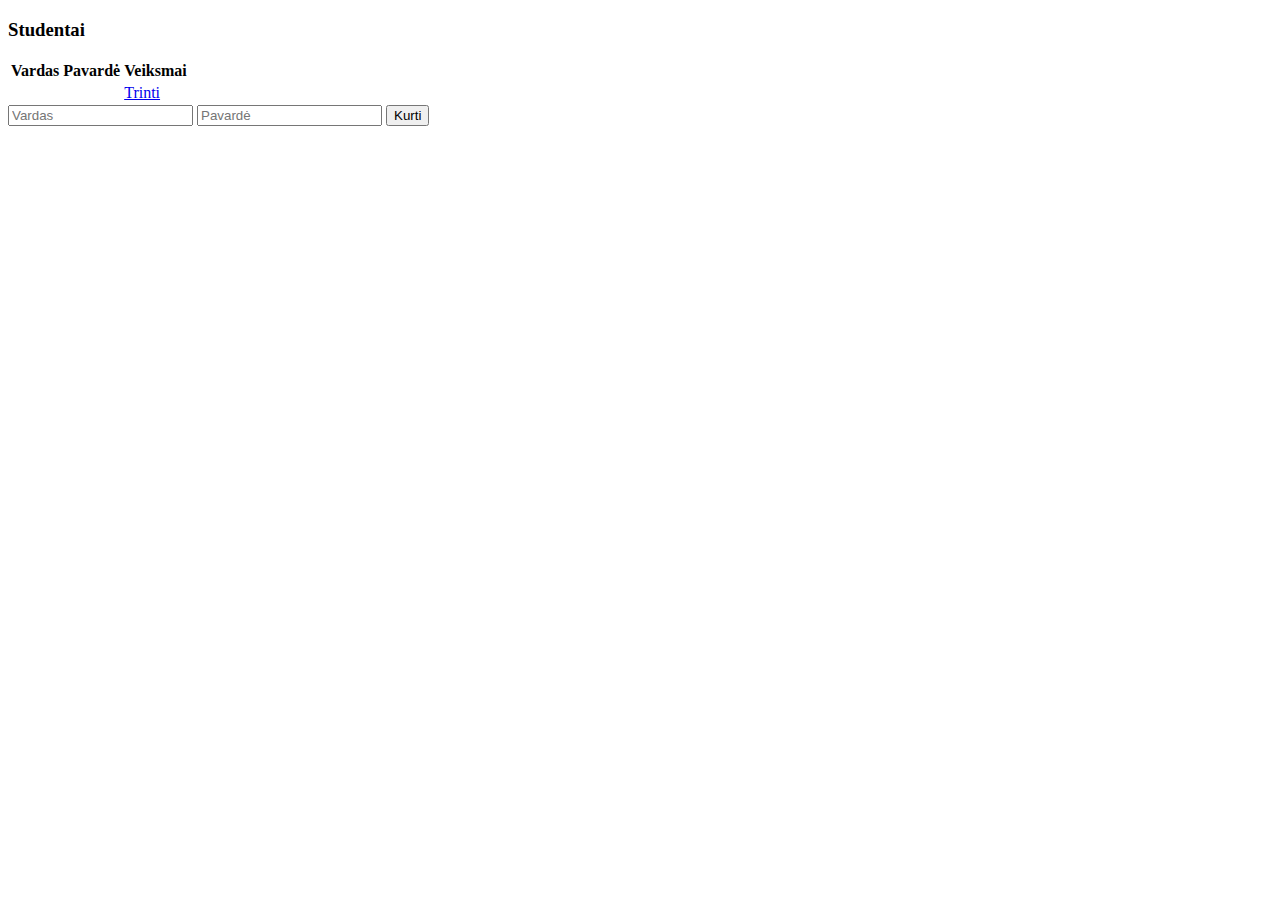
==== target/classes/templates/studentai/index.html @ 70919206 "Initial commit." ====
<!DOCTYPE html>
<html>
	<head>
		<title>Studentai</title>
		<link rel='stylesheet' href='index.css'>
		<script src='https://code.jquery.com/jquery-3.6.0.js'></script>
		<script src='index.js'></script>
	</head>
	<body>
		<div th:replace='_menu'></div>
		<h3>Studentai</h3>
		<table>
			<tr>
				<th>Vardas</th>
				<th>Pavardė</th>
				<th>Veiksmai</th>
			</tr>
			<tr class='irasas' th:each='s : ${studentai}'>
				<td th:text='${s.getVardas()}'></td>
				<td th:text='${s.getPavarde()}'></td>
				<td><a href='studentai/delete' th:data-id='${s.getId()}' class='trinti'>Trinti</a></td>
			</tr>
		</table>
		<form action='' method='post'>
			<input type='text' name='vardas' required placeholder='Vardas'>
			<input type='text' name='pavarde' required placeholder='Pavardė'>
			<input type='submit' value='Kurti'>
		</form>
	</body>
</html>
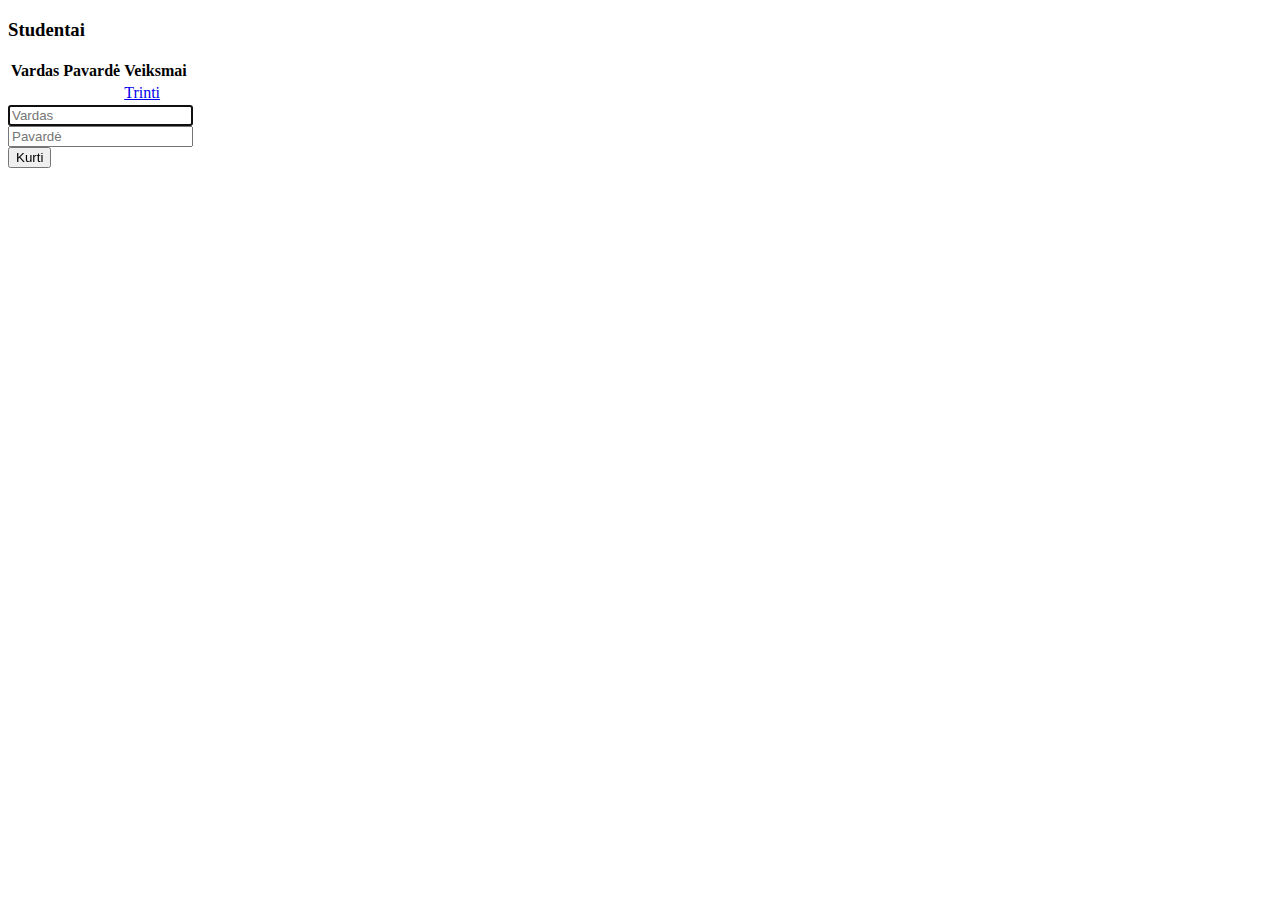
==== commit 0257be6a: "Bootstrap 5 ir stiliai." ====
--- a/target/classes/templates/studentai/index.html
+++ b/target/classes/templates/studentai/index.html
@@ -2,29 +2,41 @@
 <html>
 	<head>
 		<title>Studentai</title>
-		<link rel='stylesheet' href='index.css'>
-		<script src='https://code.jquery.com/jquery-3.6.0.js'></script>
-		<script src='index.js'></script>
+		<div th:replace='_head'></div>
 	</head>
-	<body>
-		<div th:replace='_menu'></div>
-		<h3>Studentai</h3>
-		<table>
-			<tr>
-				<th>Vardas</th>
-				<th>Pavardė</th>
-				<th>Veiksmai</th>
-			</tr>
-			<tr class='irasas' th:each='s : ${studentai}'>
-				<td th:text='${s.getVardas()}'></td>
-				<td th:text='${s.getPavarde()}'></td>
-				<td><a href='studentai/delete' th:data-id='${s.getId()}' class='trinti'>Trinti</a></td>
-			</tr>
-		</table>
-		<form action='' method='post'>
-			<input type='text' name='vardas' required placeholder='Vardas'>
-			<input type='text' name='pavarde' required placeholder='Pavardė'>
-			<input type='submit' value='Kurti'>
-		</form>
+	<body class='container'>
+		<div class='row'>
+			<div class='col-3'></div>
+			<div class='col-6'>
+				<div th:replace='_menu'></div>
+				<h3>Studentai</h3>
+				<table>
+					<tr>
+						<th>Vardas</th>
+						<th>Pavardė</th>
+						<th>Veiksmai</th>
+					</tr>
+					<tr class='irasas' th:each='s : ${studentai}'>
+						<td th:text='${s.getVardas()}'></td>
+						<td th:text='${s.getPavarde()}'></td>
+						<td><a href='studentai/delete' th:data-id='${s.getId()}' class='trinti'>Trinti</a></td>
+					</tr>
+				</table>
+				<form action='' method='post' class='form-horizontal'>
+					<div class='row'>
+						<div class='col-5'>
+							<input type='text' name='vardas' required placeholder='Vardas' class='form-control' autofocus="autofocus">
+						</div>
+						<div class='col-5'>
+							<input type='text' name='pavarde' required placeholder='Pavardė' class='form-control'>
+						</div>
+						<div class='col-2'>
+							<input type='submit' value='Kurti' class='btn btn-primary'>
+						</div>
+					</div>
+				</form>
+			</div>
+			<div class='col-3'></div>
+		</div>
 	</body>
 </html>